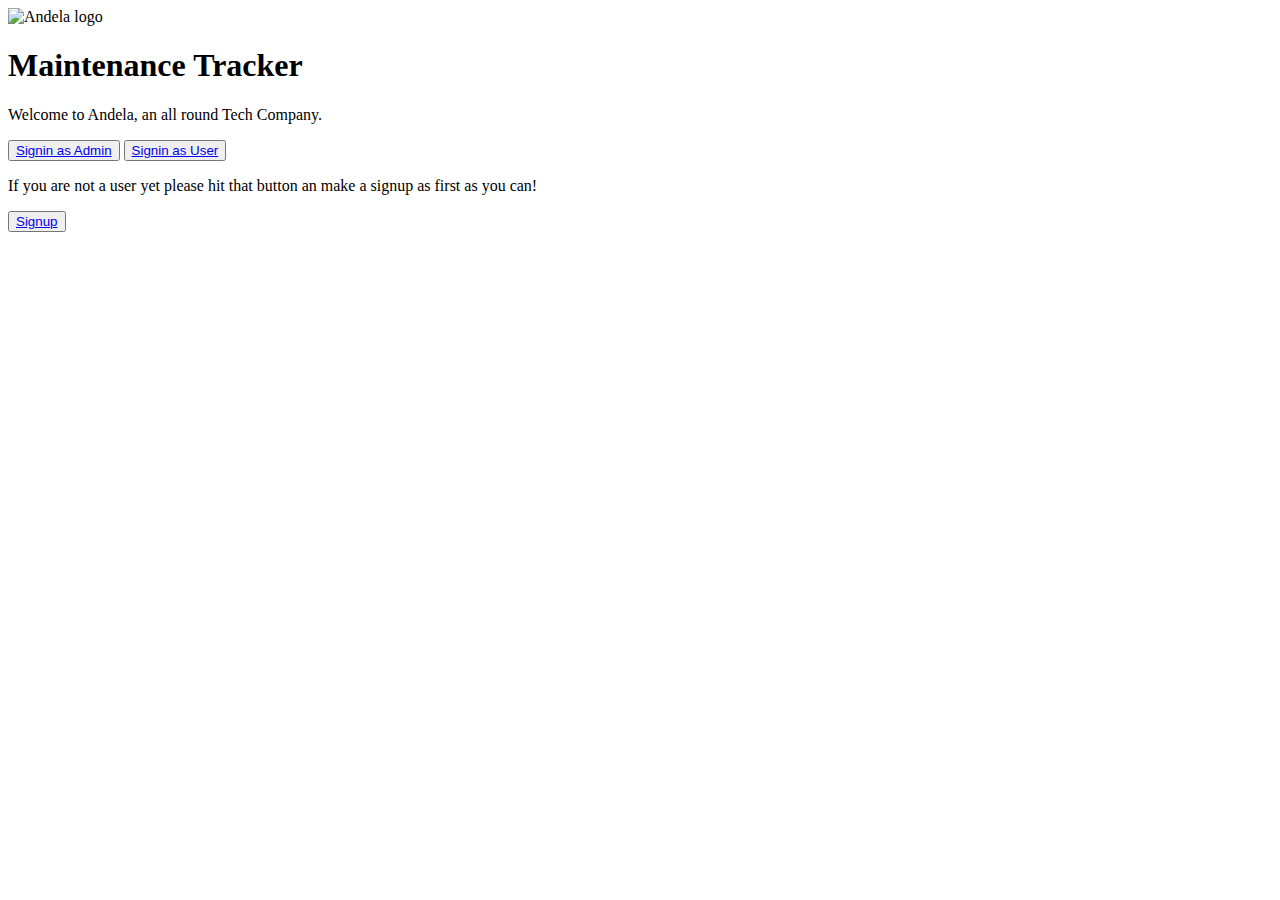
==== UI/index.html @ 5730ea63 "create the index page for the app" ====
<!DOCTYPE html>
<html>
<head> 
  <meta charset="UTF-8">
  <meta name="description" content="Andela Challenge one">
  <meta name="keywords" content="HTML,CSS">
  <meta name="author" content="Irene Nyakate">
  <meta name="viewport" content="width=device-width, initial-scale=1.0">
 <link rel='stylesheet' type='text/css' href='css/index.css'>
</head>
<body>
<form id="index" method="post">
  <div class="imgcontainer">
    <img src="images/andela.png" alt="Andela logo">
  </div>
  <div class="container">
  <h1>Maintenance Tracker</h1>
    <p>Welcome to Andela, an all round Tech Company.</p>
	<button type="submit" class="signinbtn"><a href="html/signin_admin.html">Signin as Admin</a></button>
	<button type="submit" class="signinbtn"><a href="html/signin_user.html">Signin as User</a></button>
	<p> If you are not a user yet please hit that button an make a signup as first as you can!</p>
	<button type="submit" class="signupbtn"><a href="html/signup.html">Signup</a></button>
    </div>
</form>
</body>
</html>
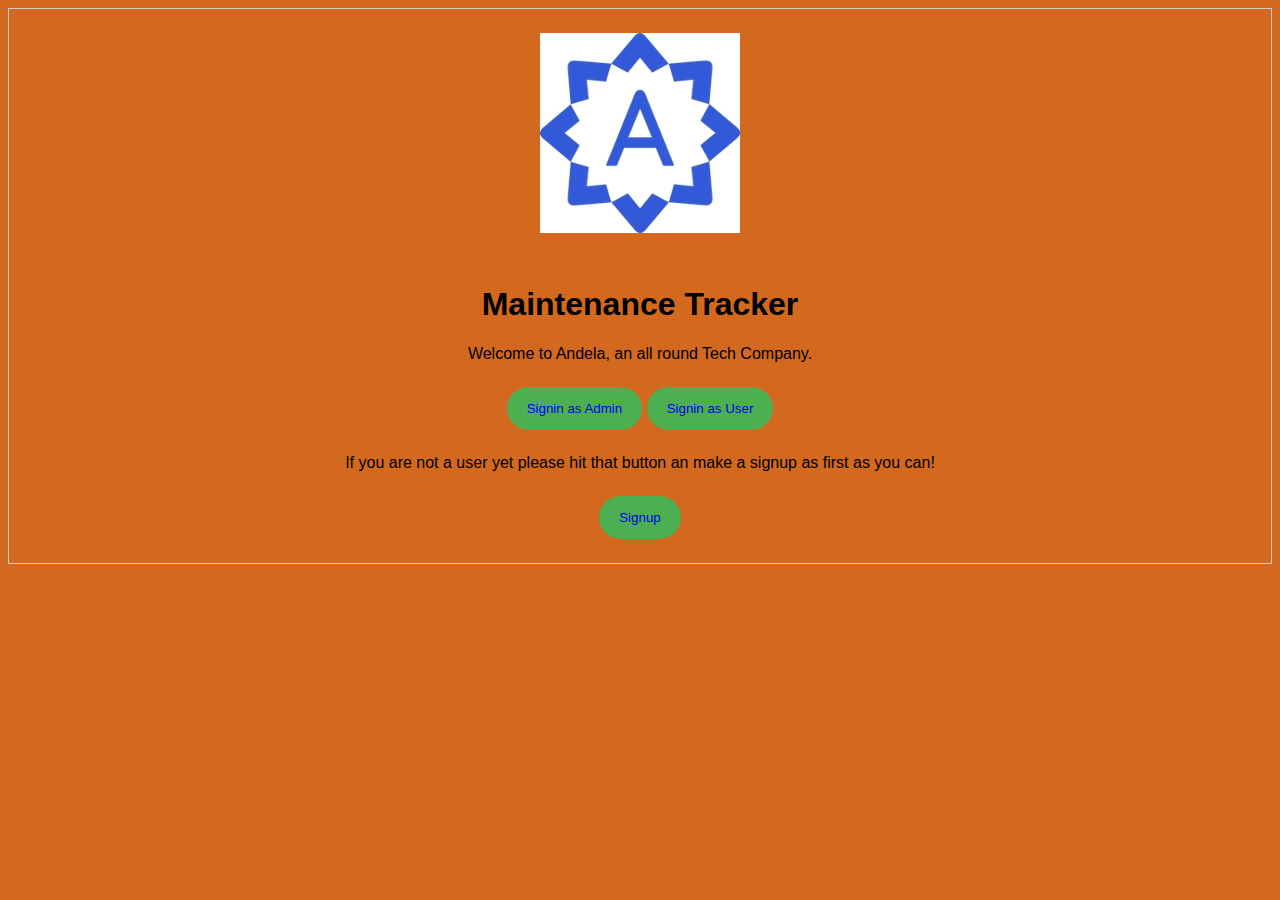
==== commit e788a026: "Add index html, css and logo" ====
--- a/UI/index.html
+++ b/UI/index.html
@@ -1,26 +1,35 @@
 <!DOCTYPE html>
 <html>
-<head> 
+
+<head>
   <meta charset="UTF-8">
   <meta name="description" content="Andela Challenge one">
   <meta name="keywords" content="HTML,CSS">
   <meta name="author" content="Irene Nyakate">
   <meta name="viewport" content="width=device-width, initial-scale=1.0">
- <link rel='stylesheet' type='text/css' href='css/index.css'>
+  <link rel='stylesheet' type='text/css' href='css/index.css'>
 </head>
+
 <body>
-<form id="index" method="post">
-  <div class="imgcontainer">
-    <img src="images/andela.png" alt="Andela logo">
-  </div>
-  <div class="container">
-  <h1>Maintenance Tracker</h1>
-    <p>Welcome to Andela, an all round Tech Company.</p>
-	<button type="submit" class="signinbtn"><a href="html/signin_admin.html">Signin as Admin</a></button>
-	<button type="submit" class="signinbtn"><a href="html/signin_user.html">Signin as User</a></button>
-	<p> If you are not a user yet please hit that button an make a signup as first as you can!</p>
-	<button type="submit" class="signupbtn"><a href="html/signup.html">Signup</a></button>
+  <form id="index" method="post">
+    <div class="imgcontainer">
+      <img src="images/andela.png" alt="Andela logo">
     </div>
-</form>
+    <div class="container">
+      <h1>Maintenance Tracker</h1>
+      <p>Welcome to Andela, an all round Tech Company.</p>
+      <button type="submit" class="signinbtn">
+        <a href="html/signin_admin.html">Signin as Admin</a>
+      </button>
+      <button type="submit" class="signinbtn">
+        <a href="html/signin_user.html">Signin as User</a>
+      </button>
+      <p> If you are not a user yet please hit that button an make a signup as first as you can!</p>
+      <button type="submit" class="signupbtn">
+        <a href="html/signup.html">Signup</a>
+      </button>
+    </div>
+  </form>
 </body>
+
 </html>--- a/UI/css/index.css
+++ b/UI/css/index.css
@@ -0,0 +1,43 @@
+body {font-family: Arial, Helvetica, sans-serif;
+	background-color:#D2691E}
+* {box-sizing: border-box}
+form {border: 1px solid #ccc;}
+   
+
+button {
+    background-color: #4CAF50;
+    color: white;
+    padding: 14px 20px;
+    margin: 8px 0;
+    border: none;
+    cursor: pointer;
+    width: auto;
+	border-radius: 30px;
+}
+
+form {
+	text-align: center
+	}
+
+button:hover {
+	background-color: #000000;
+    opacity:1;
+}
+
+.imgcontainer {
+    text-align: center;
+    margin: 24px 0 12px 0;
+	}
+	
+a:link {
+    text-decoration: none}
+	
+.andela logo {
+    width: 40%;
+    border-radius: 50%;
+}
+
+.container {
+    padding: 16px;
+	background-color:#f1f1f1"
+}
